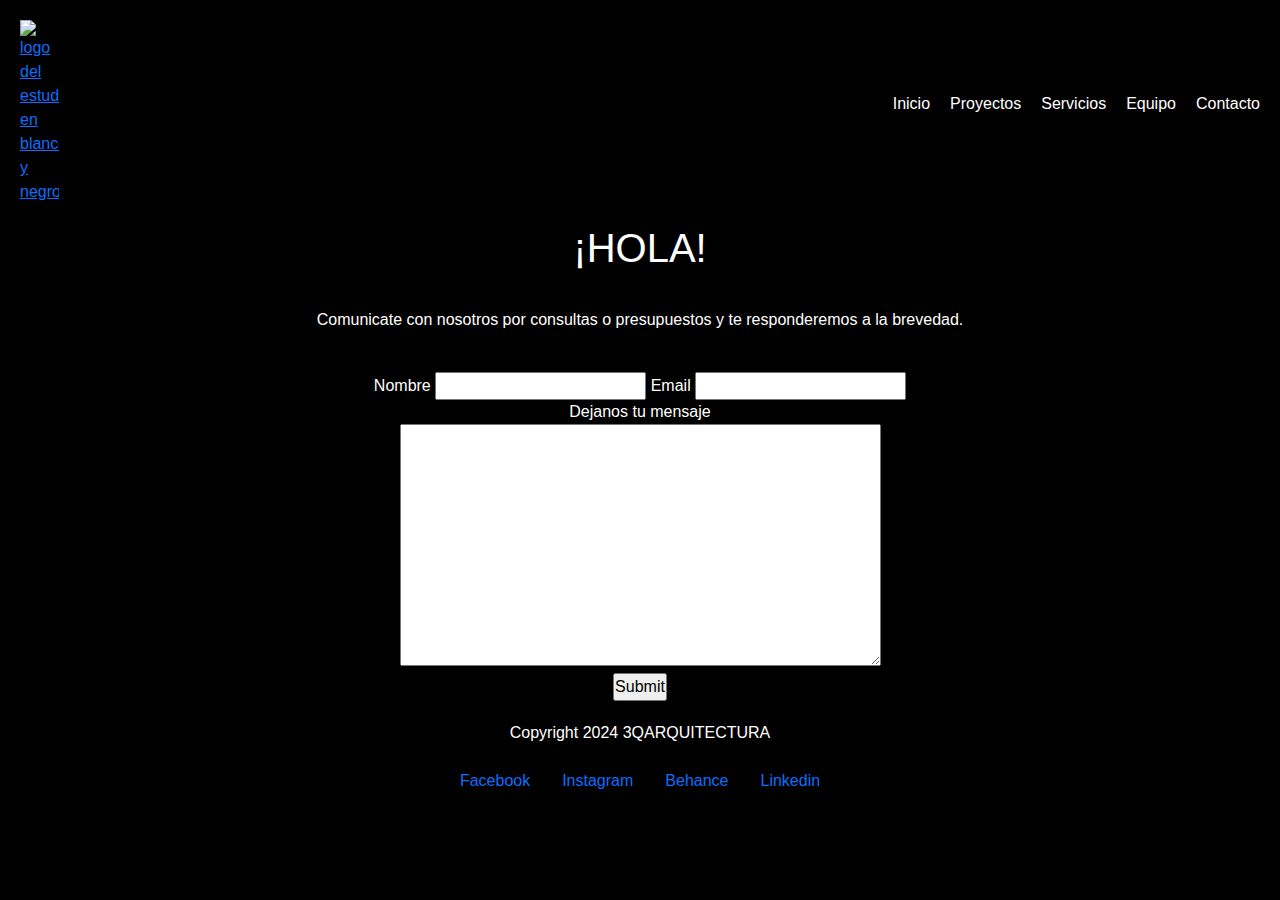
==== pages/Contacto.html @ 597f5a92 "subida de archivos del proyecto con sass" ====
<!DOCTYPE html>
<html lang="en">
<head>
    <meta charset="UTF-8">
    <meta name="viewport" content="width=device-width, initial-scale=1.0">
    <!-- link de BT -->
    <link href="https://cdn.jsdelivr.net/npm/bootstrap@5.3.3/dist/css/bootstrap.min.css" rel="stylesheet" integrity="sha384-QWTKZyjpPEjISv5WaRU9OFeRpok6YctnYmDr5pNlyT2bRjXh0JMhjY6hW+ALEwIH" crossorigin="anonymous">

    <!-- link de mi css -->

    <link rel="stylesheet" href="../css/style.css">
    <title>Contacto</title>
</head>
<body>


    <header>

         <!-- etiqueta para las imagenes -->
       
         <a href="../index.html"><img src="../Img/3QArt.png" alt="logo del estudio en blanco y negro">


         </a>


         <!-- colocamos una etiqueta para el menu de navegacion -->

         <nav>
            <!-- lista desordenada -->
             <ul>
                 <li><a href="../index.html">Inicio</a></li>
                 <li><a href="Proyectos.html">Proyectos</a></li>
                 <li><a href="Servicios.html">Servicios</a></li>
                 <li><a href="Equipo.html">Equipo</a></li>
                 <li><a href="Contacto.html">Contacto</a></li>
             </ul>

            </nav>

    </header>

 <!-- formularios -->

 <main>

 <h1>¡HOLA!</h1>
  <div>
    <p> Comunicate con nosotros por consultas o presupuestos y te responderemos a la brevedad.</p>
 </div>

    <div class="mensaje">

       <form>
      <fieldset>

        <legend></legend>
            <label for="name">
                Nombre
             </label>
            
             <input type="text" id="name">

             <label for="">
                Email
             </label>
             <input type="email" id="name">

             <div>
                <label for="">
              Dejanos tu mensaje
             </label>
             </div>
             
             <div>
                <textarea name="" id="" rows="10" cols="50"></textarea>
             
            </div>

             <input type="submit">

     </fieldset>

     </form>

    </div>
     </main>
    

     

     <footer class="footer bg-black text-white">
        <div class="container">
            <p class="text-center">Copyright 2024 3QARQUITECTURA</p>
             <ul class="nav justify-content-center">
                <li class="nav-item">
                    <a class="nav-link" href="https://www.facebook.com/?locale=es_LA" target="_blank">Facebook</a>
                </li>
                <li class="nav-item">
                    <a class="nav-link" href="https://www.instagram.com/3qarquitectura_/" target="_blank">Instagram</a>
                </li>
                <li class="nav-item">
                    <a class="nav-link" href="https://www.behance.net/" target="_blank">Behance</a>
                </li>
                <li class="nav-item">
                    <a class="nav-link" href="https://ar.linkedin.com/" target="_blank">Linkedin</a>
                </li>
            </ul>
        </div>

     </footer>


     <!-- archivos de javascript -->
      <script src="https://cdn.jsdelivr.net/npm/bootstrap@5.3.3/dist/js/bootstrap.bundle.min.js" integrity="sha384-YvpcrYf0tY3lHB60NNkmXc5s9fDVZLESaAA55NDzOxhy9GkcIdslK1eN7N6jIeHz" crossorigin="anonymous"></script>
</body>
</html>
---- css/style.css ----
body {
  background-color: black;
  color: white;
  font-family: "Poppins", sans-serif;
}

* {
  margin: 0;
  padding: 0;
  box-sizing: border-box;
}

body {
  background-color: black;
  color: white;
  font-family: "Poppins", sans-serif;
}

header {
  background-color: black;
  display: flex;
  align-items: center;
  justify-content: space-between;
  padding: 20px;
}
header img {
  width: 15%;
  display: flex;
}
header nav {
  display: flex;
  justify-content: flex-end;
  align-items: end;
}
header nav ul {
  list-style: none;
  display: flex;
  gap: 20px;
}
header nav ul li a {
  color: white;
  text-decoration: none;
}

main {
  background-color: black;
  text-align: center;
  color: white;
  display: grid;
  grid-template-columns: 1fr;
  row-gap: 1rem;
  align-items: center;
}
main .img-container {
  width: 95%;
  max-width: 600px;
  margin: 0 auto;
  height: auto;
  display: flex;
  flex-direction: column;
  align-items: center;
  gap: 20px;
  margin-top: 20px;
  border-radius: 0.3em;
}
main h1 {
  align-items: center;
  font-size: 2.5rem;
  margin-bottom: 20px;
}
main .div-contenedor {
  padding: 0.5rem;
  display: flex;
  flex-wrap: wrap;
  align-items: center;
}
main .img-proyect {
  width: 95%;
  display: flex;
  flex-direction: column;
  gap: 20px;
  margin-top: 20px;
}
main .img-proyect a img {
  width: 100%;
  border-radius: 0.3em;
}

footer {
  background-color: black;
  color: white;
  text-align: center;
  padding: 20px;
  width: 100%;
}

@media (max-width: 600px) {
  header img {
    width: 30%;
  }
  header nav ul {
    flex-direction: column;
    gap: 10px;
  }
  main {
    grid-template-columns: 1fr;
  }
}
@media (min-width: 601px) and (max-width: 1200px) {
  main {
    font-size: 1.5rem;
    grid-template-columns: repeat(2, 1fr);
  }
}
@media (min-width: 1201px) {
  main {
    max-width: 1200px;
    margin: 0 auto;
  }
}

/*# sourceMappingURL=style.css.map */
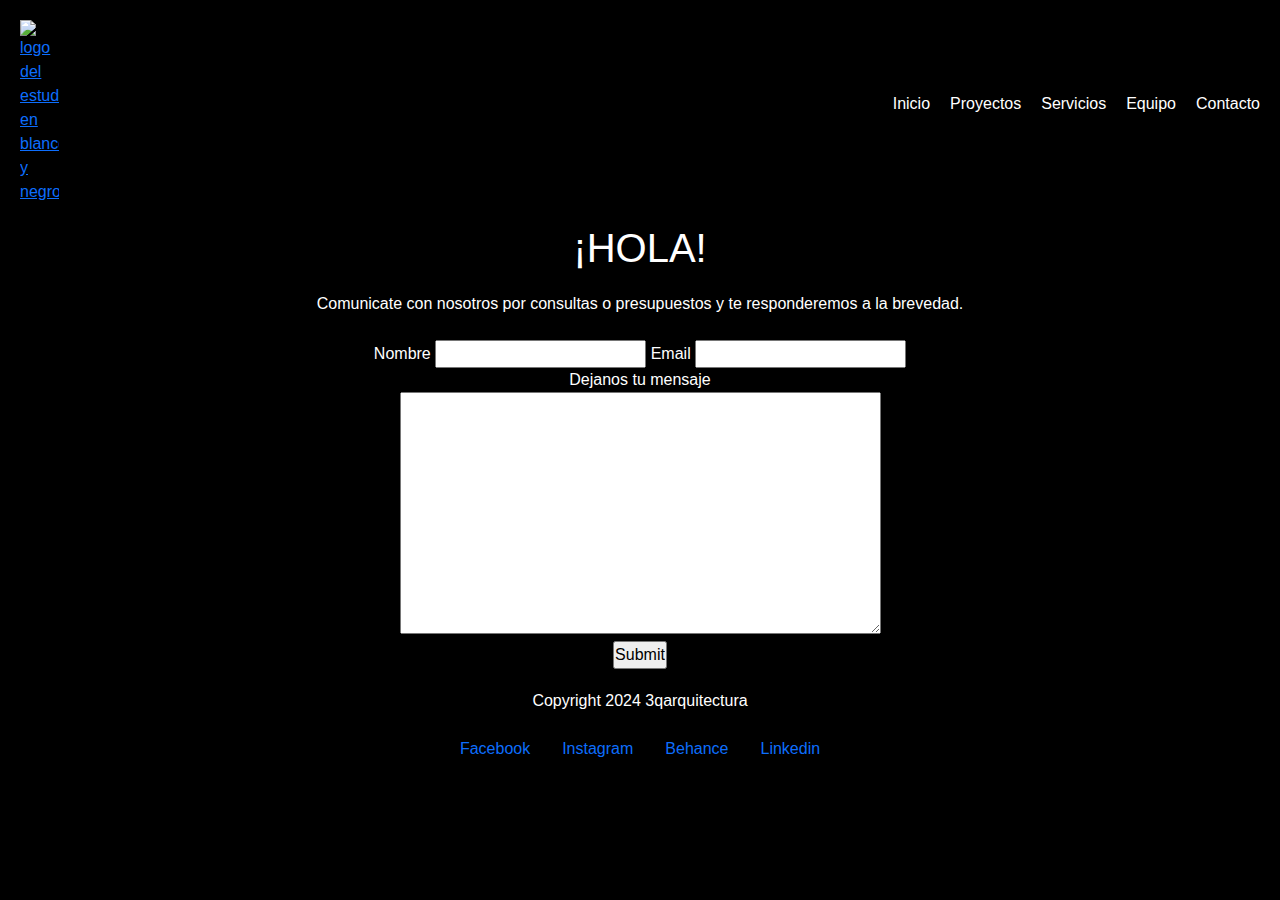
==== commit 0f32fd21: "modificaciones para entrega final" ====
--- a/pages/Contacto.html
+++ b/pages/Contacto.html
@@ -1,98 +1,107 @@
 <!DOCTYPE html>
 <html lang="en">
+
 <head>
     <meta charset="UTF-8">
     <meta name="viewport" content="width=device-width, initial-scale=1.0">
+    <meta name="description" content=" Seccion de contacto del estudio 3qarquitectura.">
+
     <!-- link de BT -->
-    <link href="https://cdn.jsdelivr.net/npm/bootstrap@5.3.3/dist/css/bootstrap.min.css" rel="stylesheet" integrity="sha384-QWTKZyjpPEjISv5WaRU9OFeRpok6YctnYmDr5pNlyT2bRjXh0JMhjY6hW+ALEwIH" crossorigin="anonymous">
+    <link href="https://cdn.jsdelivr.net/npm/bootstrap@5.3.3/dist/css/bootstrap.min.css" rel="stylesheet"
+        integrity="sha384-QWTKZyjpPEjISv5WaRU9OFeRpok6YctnYmDr5pNlyT2bRjXh0JMhjY6hW+ALEwIH" crossorigin="anonymous">
 
     <!-- link de mi css -->
 
     <link rel="stylesheet" href="../css/style.css">
     <title>Contacto</title>
 </head>
+
 <body>
 
 
     <header>
 
-         <!-- etiqueta para las imagenes -->
-       
-         <a href="../index.html"><img src="../Img/3QArt.png" alt="logo del estudio en blanco y negro">
+        <!-- etiqueta para las imagenes -->
+
+        <a href="../index.html"><img src="../Img/3QArt.png" class="img-fluid" alt="logo del estudio en blanco y negro">
 
 
-         </a>
+        </a>
 
 
-         <!-- colocamos una etiqueta para el menu de navegacion -->
+        <!-- colocamos una etiqueta para el menu de navegacion -->
 
-         <nav>
+        <nav>
             <!-- lista desordenada -->
-             <ul>
-                 <li><a href="../index.html">Inicio</a></li>
-                 <li><a href="Proyectos.html">Proyectos</a></li>
-                 <li><a href="Servicios.html">Servicios</a></li>
-                 <li><a href="Equipo.html">Equipo</a></li>
-                 <li><a href="Contacto.html">Contacto</a></li>
-             </ul>
+            <ul>
+                <li><a href="../index.html">Inicio</a></li>
+                <li><a href="Proyectos.html">Proyectos</a></li>
+                <li><a href="Servicios.html">Servicios</a></li>
+                <li><a href="Equipo.html">Equipo</a></li>
+                <li><a href="Contacto.html">Contacto</a></li>
+            </ul>
 
-            </nav>
+        </nav>
 
     </header>
 
- <!-- formularios -->
+    <!-- formularios -->
 
- <main>
+    <main>
+        <div class="contacto">
 
- <h1>¡HOLA!</h1>
-  <div>
-    <p> Comunicate con nosotros por consultas o presupuestos y te responderemos a la brevedad.</p>
- </div>
+            <h1>¡HOLA!</h1>
+        <div>
+            <p> Comunicate con nosotros por consultas o presupuestos y te responderemos a la brevedad.</p>
+        </div>
 
-    <div class="mensaje">
+        <div class="mensaje">
 
-       <form>
-      <fieldset>
+            <form>
+                <fieldset>
 
-        <legend></legend>
-            <label for="name">
-                Nombre
-             </label>
-            
-             <input type="text" id="name">
+                    <legend></legend>
+                    <label for="name">
+                        Nombre
+                    </label>
 
-             <label for="">
-                Email
-             </label>
-             <input type="email" id="name">
+                    <input type="text" id="name">
 
-             <div>
-                <label for="">
-              Dejanos tu mensaje
-             </label>
-             </div>
-             
-             <div>
-                <textarea name="" id="" rows="10" cols="50"></textarea>
-             
-            </div>
+                    <label for="">
+                        Email
+                    </label>
+                    <input type="email" id="name">
 
-             <input type="submit">
+                    <div>
+                        <label for="">
+                            Dejanos tu mensaje
+                        </label>
+                    </div>
 
-     </fieldset>
+                    <div>
+                        <textarea name="" id="" rows="10" cols="50"></textarea>
 
-     </form>
+                    </div>
 
-    </div>
-     </main>
-    
+                    <input type="submit">
 
-     
+                </fieldset>
 
-     <footer class="footer bg-black text-white">
+            </form>
+
+        </div>
+        </div>
+
+        
+    </main>
+
+
+
+
+    <footer class="footer bg-black text-white">
         <div class="container">
-            <p class="text-center">Copyright 2024 3QARQUITECTURA</p>
-             <ul class="nav justify-content-center">
+            <p class="text-center">Copyright 2024 3qarquitectura</p>
+            <ul class="nav justify-content-center">
                 <li class="nav-item">
                     <a class="nav-link" href="https://www.facebook.com/?locale=es_LA" target="_blank">Facebook</a>
                 </li>
@@ -108,10 +117,13 @@
             </ul>
         </div>
 
-     </footer>
+    </footer>
 
 
-     <!-- archivos de javascript -->
-      <script src="https://cdn.jsdelivr.net/npm/bootstrap@5.3.3/dist/js/bootstrap.bundle.min.js" integrity="sha384-YvpcrYf0tY3lHB60NNkmXc5s9fDVZLESaAA55NDzOxhy9GkcIdslK1eN7N6jIeHz" crossorigin="anonymous"></script>
+    <!-- archivos de javascript -->
+    <script src="https://cdn.jsdelivr.net/npm/bootstrap@5.3.3/dist/js/bootstrap.bundle.min.js"
+        integrity="sha384-YvpcrYf0tY3lHB60NNkmXc5s9fDVZLESaAA55NDzOxhy9GkcIdslK1eN7N6jIeHz"
+        crossorigin="anonymous"></script>
 </body>
+
 </html>